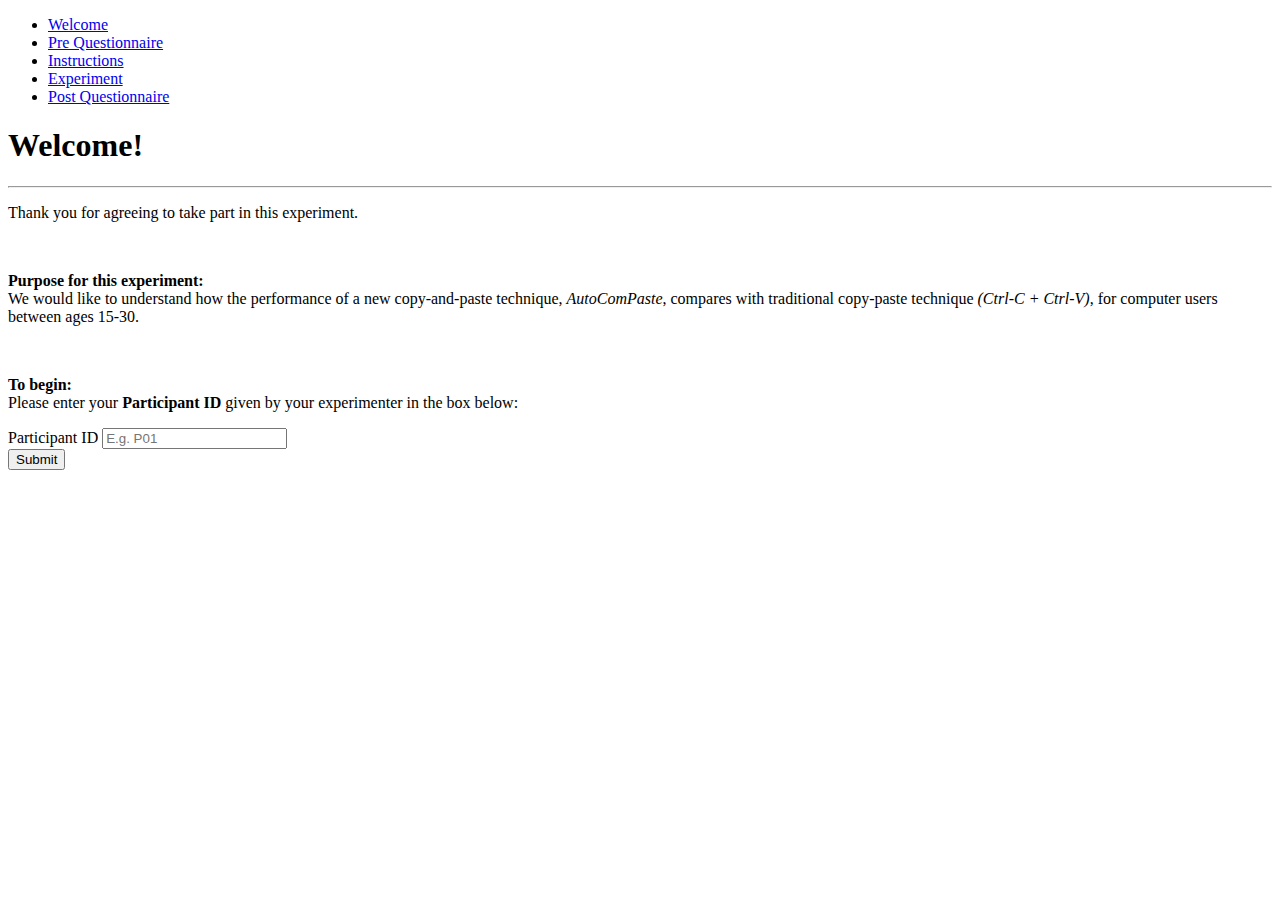
==== index.html @ 0e244a3b "Modified welcome page instructions" ====
<!doctype html>
<html class="no-js" lang="">
    <head>
        <meta charset="utf-8">
        <meta http-equiv="x-ua-compatible" content="ie=edge">
        <title>CS4249 Assignment 1</title>
        <meta name="description" content="">
        <meta name="viewport" content="width=device-width, initial-scale=1">
        <link rel="stylesheet" href="css/normalize.css">
        <link rel="stylesheet" href="css/bootstrap.min.css">
        <link rel="stylesheet" href="css/main.css">
        <link rel="stylesheet" href="css/style.css">
        <script src="js/vendor/modernizr-2.8.3.min.js"></script>
    </head>
    <body>
        <!--[if lt IE 8]>
            <p class="browserupgrade">You are using an <strong>outdated</strong> browser. Please <a href="http://browsehappy.com/">upgrade your browser</a> to improve your experience.</p>
        <![endif]-->
        <nav class="navbar navbar-default">
            <div class="container">
                <div class="collapse navbar-collapse">
                    <ul class="nav navbar-nav">
                        <li class="active"><a href="index.html">Welcome</a></li>
                        <li><a href="questionnaire-pre.html">Pre Questionnaire</a></li>
                        <li><a href="instructions.html">Instructions</a></li>
                        <li><a href="experiment.html">Experiment</a></li>
                        <li><a href="questionnaire-post.html">Post Questionnaire</a></li>
                    </ul>
                </div>
            </div>
        </nav>

        <div class="container">
            <div class="row">
                <div class="col-md-8 col-md-offset-2">
                    <h1>Welcome!</h1>
                    <hr>
                    <p>Thank you for agreeing to take part in this experiment.</p>

                    <br>

                    <p><b>Purpose for this experiment: </b>
                    <br>
                    We would like to understand how the performance of a new copy-and-paste technique, <i>AutoComPaste</i>, compares with traditional copy-paste technique <i>(Ctrl-C + Ctrl-V)</i>, for computer users between ages 15-30.</p>

                    <br>

                    <p><b>To begin: </b>
                    <br>
                    Please enter your <b>Participant ID</b> given by your experimenter in the box below: </p>
                    
                    <form class="form-inline" id="pid-form">
                        <div class="form-group">
                            <label for="pid">Participant ID</label>
                            <input name="pid" type="text" class="form-control" id="pid" placeholder="E.g. P01">
                        </div>
                        <button type="submit" class="btn btn-primary">Submit</button>
                    </form>
                </div>
            </div>
        </div>

        <script src="js/vendor/jquery-1.11.2.min.js"></script>
        <script src="js/plugins.js"></script>
        <script src="js/DataStorage.js"></script>
        <script src="js/ACPToolKit.js"></script>
        <script src="js/main.js"></script>

        <script>
            $(function () {
                $('#pid-form').submit(function (event) {
                    event.preventDefault();
                    var pid = $('#pid').val();
                    if (pid) {
                        ACPToolKit.setCurrentParticipantId(pid);
                        window.location = 'questionnaire-pre.html';
                    } else {
                        alert('Please enter a valid Participant ID (pid)!');
                    }
                });
            });
        </script>
    </body>
</html>
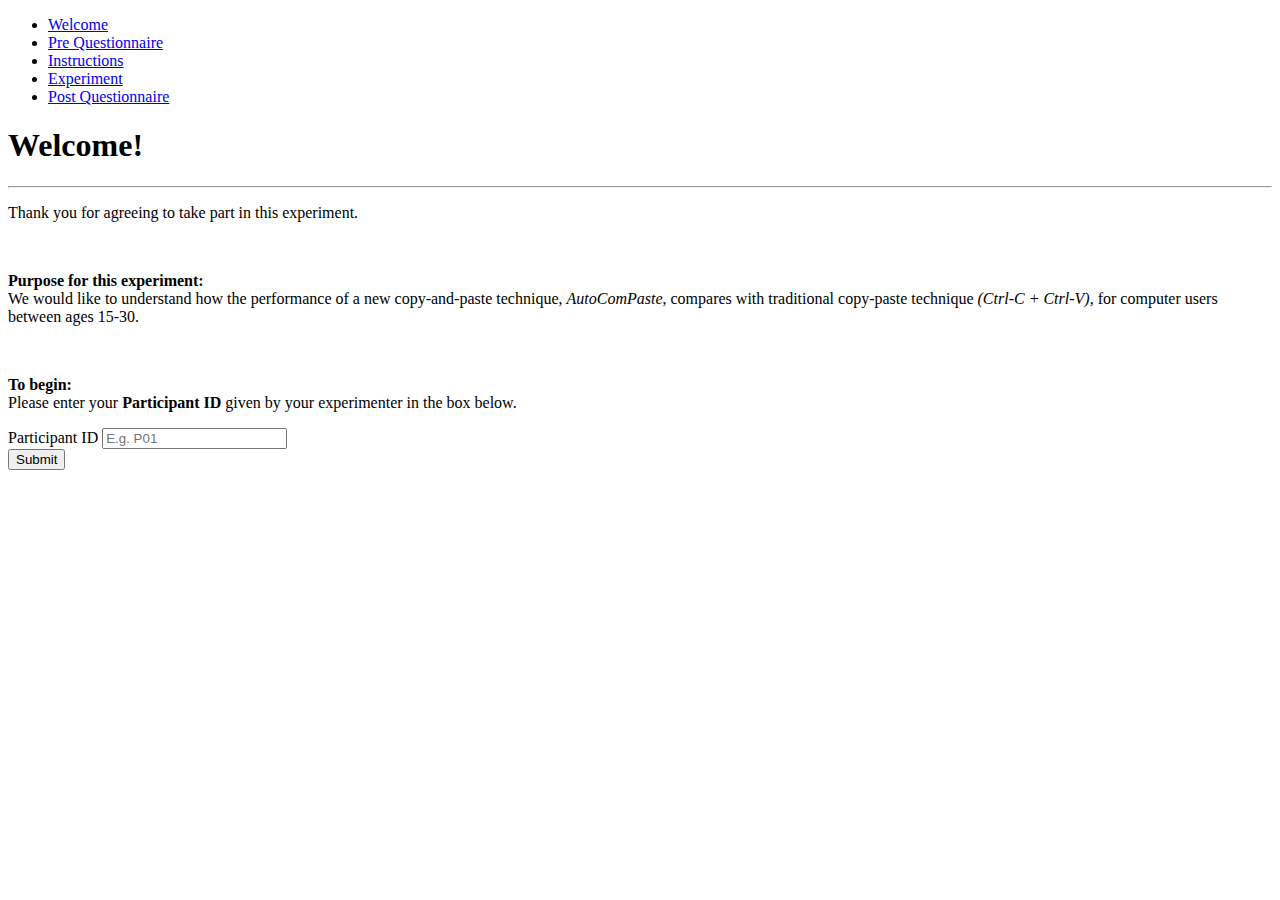
==== commit 8ac527f8: "Included post-questionnaire questions" ====
--- a/index.html
+++ b/index.html
@@ -47,7 +47,7 @@
 
                     <p><b>To begin: </b>
                     <br>
-                    Please enter your <b>Participant ID</b> given by your experimenter in the box below: </p>
+                    Please enter your <b>Participant ID</b> given by your experimenter in the box below.</p>
                     
                     <form class="form-inline" id="pid-form">
                         <div class="form-group">
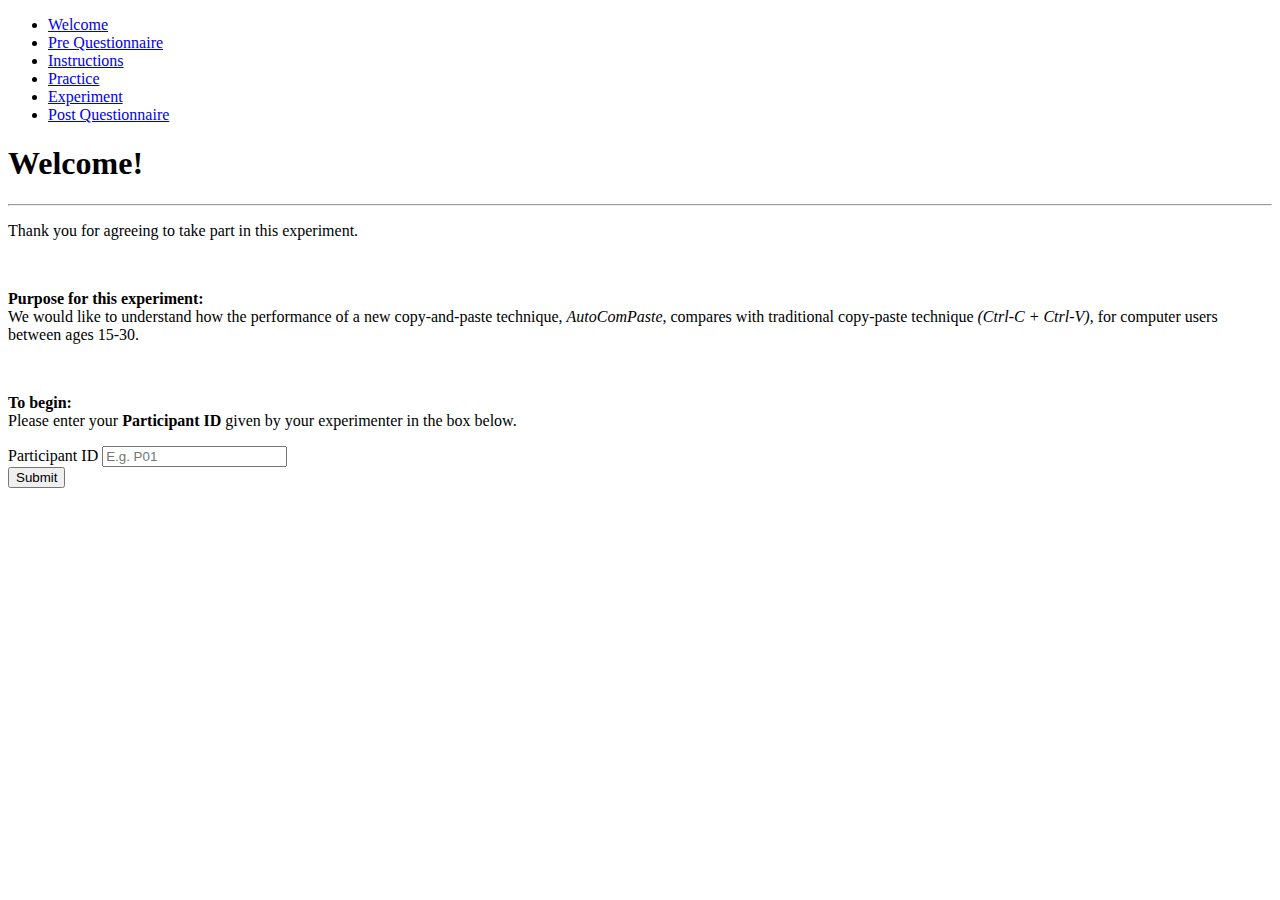
==== commit 0b7f414f: "Implemented practice runs, still needs some code cleaning up" ====
--- a/index.html
+++ b/index.html
@@ -23,6 +23,7 @@
                         <li class="active"><a href="index.html">Welcome</a></li>
                         <li><a href="questionnaire-pre.html">Pre Questionnaire</a></li>
                         <li><a href="instructions.html">Instructions</a></li>
+                        <li><a href="practice.html">Practice</a></li>
                         <li><a href="experiment.html">Experiment</a></li>
                         <li><a href="questionnaire-post.html">Post Questionnaire</a></li>
                     </ul>
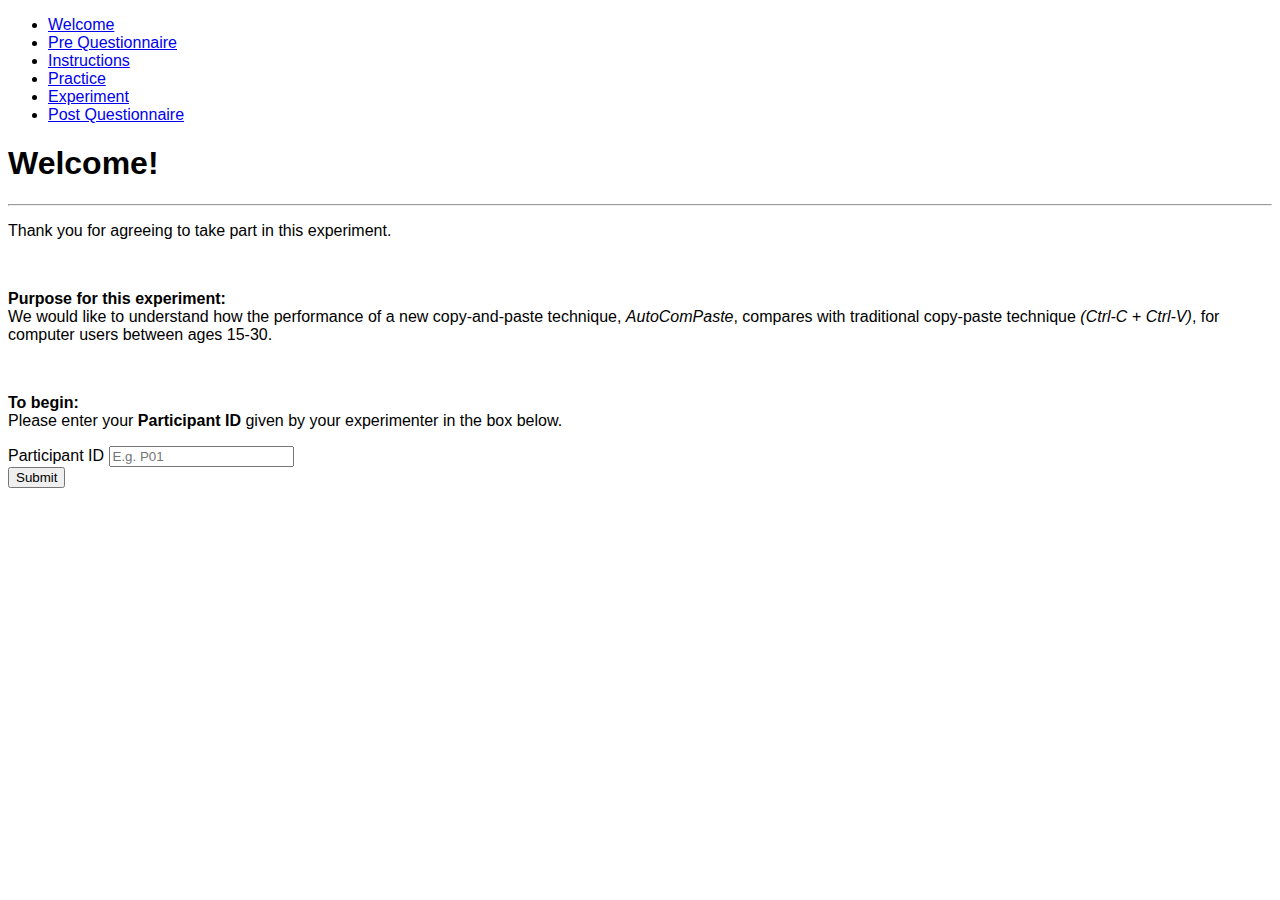
==== commit e889cb7d: "Added validation for participant ID" ====
--- a/index.html
+++ b/index.html
@@ -72,9 +72,8 @@
                 $('#pid-form').submit(function (event) {
                     event.preventDefault();
                     var pid = $('#pid').val();
-                    if (pid) {
-                        ACPToolKit.setCurrentParticipantId(pid);
-                        window.location = 'questionnaire-pre.html';
+                    if (pid && ACPToolKit.setCurrentParticipantId(pid)) {
+                            window.location = 'questionnaire-pre.html';
                     } else {
                         alert('Please enter a valid Participant ID (pid)!');
                     }
--- a/css/style.css
+++ b/css/style.css
@@ -0,0 +1,146 @@
+body {
+  font-family: "Open Sans", sans-serif;
+  margin-bottom: 40px;
+}
+
+body.experiment-page {
+  margin-bottom: 0;
+}
+
+.pid {
+  color: red;
+  font-weight: bold;
+}
+
+.spacer {
+  height: 20px;
+}
+
+.navbar {
+  margin-bottom: 0;
+}
+
+/**
+ * Main ACP styles
+ */
+
+#autocompaste {
+  background-color: #ccc;
+  margin: 0;
+  padding: 0;
+}
+
+#autocompaste-display {
+  width: 100%;
+  min-height: 100%;
+}
+
+#autocompaste-display > .wm-window {
+  position: absolute;
+  padding: 0;
+  width: auto;
+  -webkit-filter: brightness(95%);
+}
+
+#autocompaste-display > .wm-window .modal-header {
+  border-top-left-radius: 6px;
+  border-top-right-radius: 6px;
+  cursor: move;
+  padding: 5px 15px;
+}
+
+#autocompaste-display > .wm-window .modal-header:hover {
+  background-color: #f0f0f0;
+  transition: all .3s;
+}
+
+#autocompaste-display > .wm-window .modal-header h4 {
+  color: #999999;
+}
+
+#autocompaste-display > .wm-window .modal-body {
+  padding: 5px;
+  overflow-y: auto;
+}
+
+#autocompaste-display > .wm-window .modal-body .highlighted {
+  background-color: yellow;
+}
+
+#autocompaste-display.dragging-active > .wm-window .modal-header,
+#autocompaste-display.dragging-active > .wm-window .modal-body {
+  -webkit-user-select: none;
+  -moz-user-select: none;
+  -ms-user-select: none;
+  user-select: none;
+}
+
+#autocompaste-completion {
+  position: absolute;
+  transition: all 0.2s;
+  display: none;
+}
+
+#autocompaste-completion-list {
+  height: auto;
+  width: auto;
+  display: block;
+  overflow-y: auto;
+}
+
+#autocompaste-completion-list li a {
+  overflow: hidden;
+  text-overflow: ellipsis;
+  white-space: nowrap;
+  cursor: pointer;
+}
+
+#autocompaste-completion-list li a:hover {
+  color: #333;
+  background-color: #fff;
+}
+
+#autocompaste-completion-list li a.focused {
+  color: #fff;
+  background-color: #428bca;
+}
+
+/* Focused window styles */
+#autocompaste-display > .wm-window-focused {
+  -webkit-filter: brightness(100%);
+  transition: -webkit-filter 0.5s;
+}
+
+#autocompaste-display > .wm-window-focused .modal-header h4 {
+  color: #333333;
+}
+
+/* Error overlay styles */
+#error-overlay {
+  background: rgba(0, 0, 0, 0.8);
+  position: fixed;
+  top: 0px;
+  left: 0px;
+  height: 100%;
+  width: 100%;
+  z-index: 1000;
+  display: none;
+}
+
+#error-overlay .modal-dialog {
+  margin-top: 100px;
+}
+
+#stimuli {
+  -webkit-touch-callout: none;
+  -webkit-user-select: none;
+  -khtml-user-select: none;
+  -moz-user-select: none;
+  -ms-user-select: none;
+  user-select: none;
+}
+
+/* Extra by Joanne */
+.instructions-tasks-req {
+  display: none;
+}